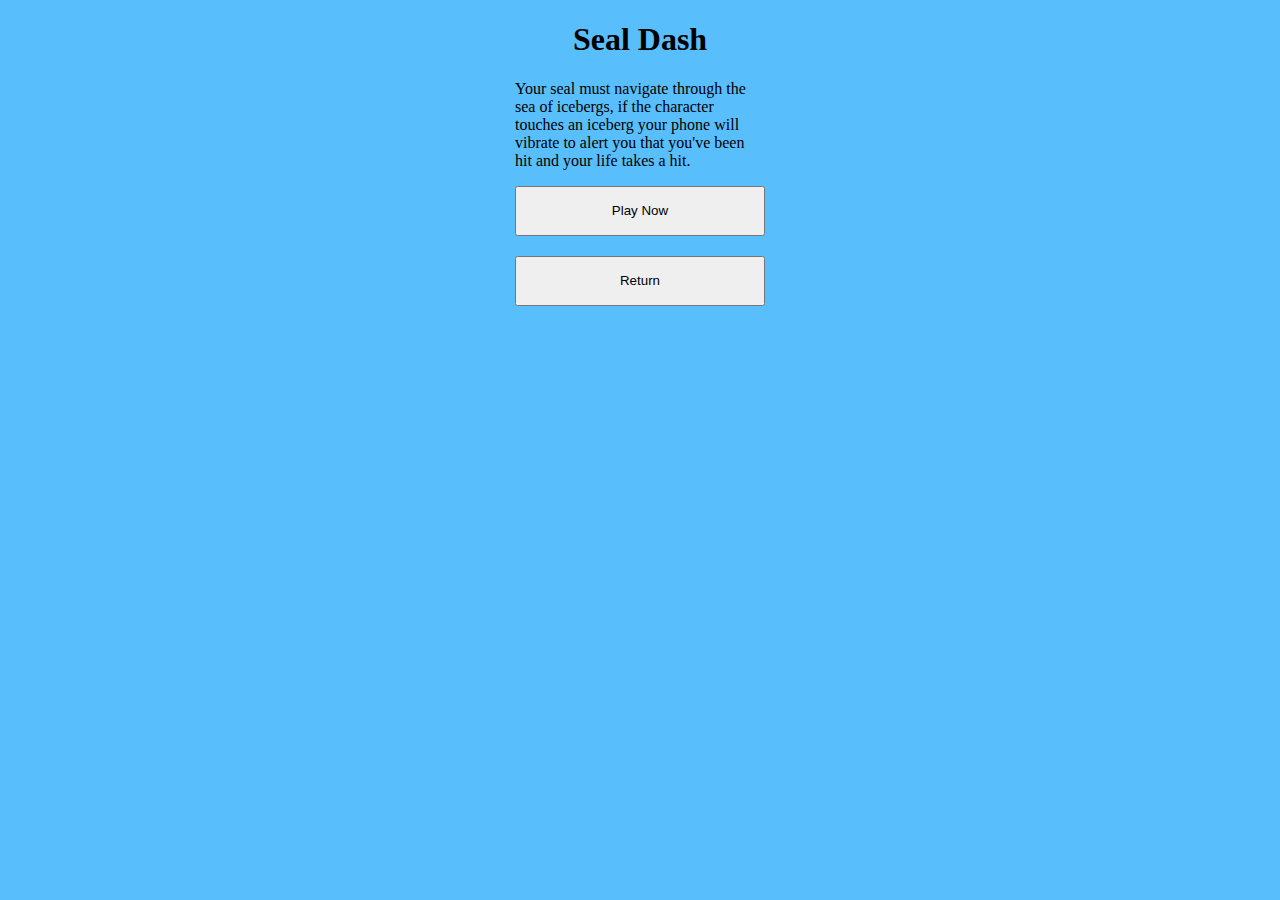
==== rules.html @ 97582a6c "added basic pgb file" ====
<!DOCTYPE html>
<html>
<head>
<title>Contacts Example</title>
<link rel="stylesheet" type="text/css" href="css/style.css">
<script type="text/javascript" charset="utf-8" src="cordova.js"></script>
<script type="text/javascript" charset="utf-8" src="js/main.js"></script>
</head>

<body class="bg">
	<div class="center">
		<div class="title">
	    	<h1>Seal Dash</h1>
	    </div>
	    <p>Your seal must navigate through the sea of icebergs, if the character
	    	touches an iceberg your phone will vibrate to alert you that you've been hit 
	    	and your life takes a hit.</p>
	 	<a href="seal-game.html"><button>Play Now</button></a>
	    <a href="index.html"><button>Return</button></a>
	</div>
</body>
</html>
---- css/style.css ----
.center { 
	position:relative; 
	display:block; 
	margin-left:auto; 
	margin-right:auto; 
	width: 250px;
}

h1 {
	text-align: center;
}

.bg{
	background-color: #58BEFC;
}

button {
	width: 100%;
	height: 50px;
	margin-bottom: 20px;
}

#char {
	height: 70px;
	width: 30px;
	position: absolute;
	bottom: 10px;
}

#char img {
	width: 100%;
	height: 100%;
}

.game-screen {
	position: relative;
	height: 500px;
}
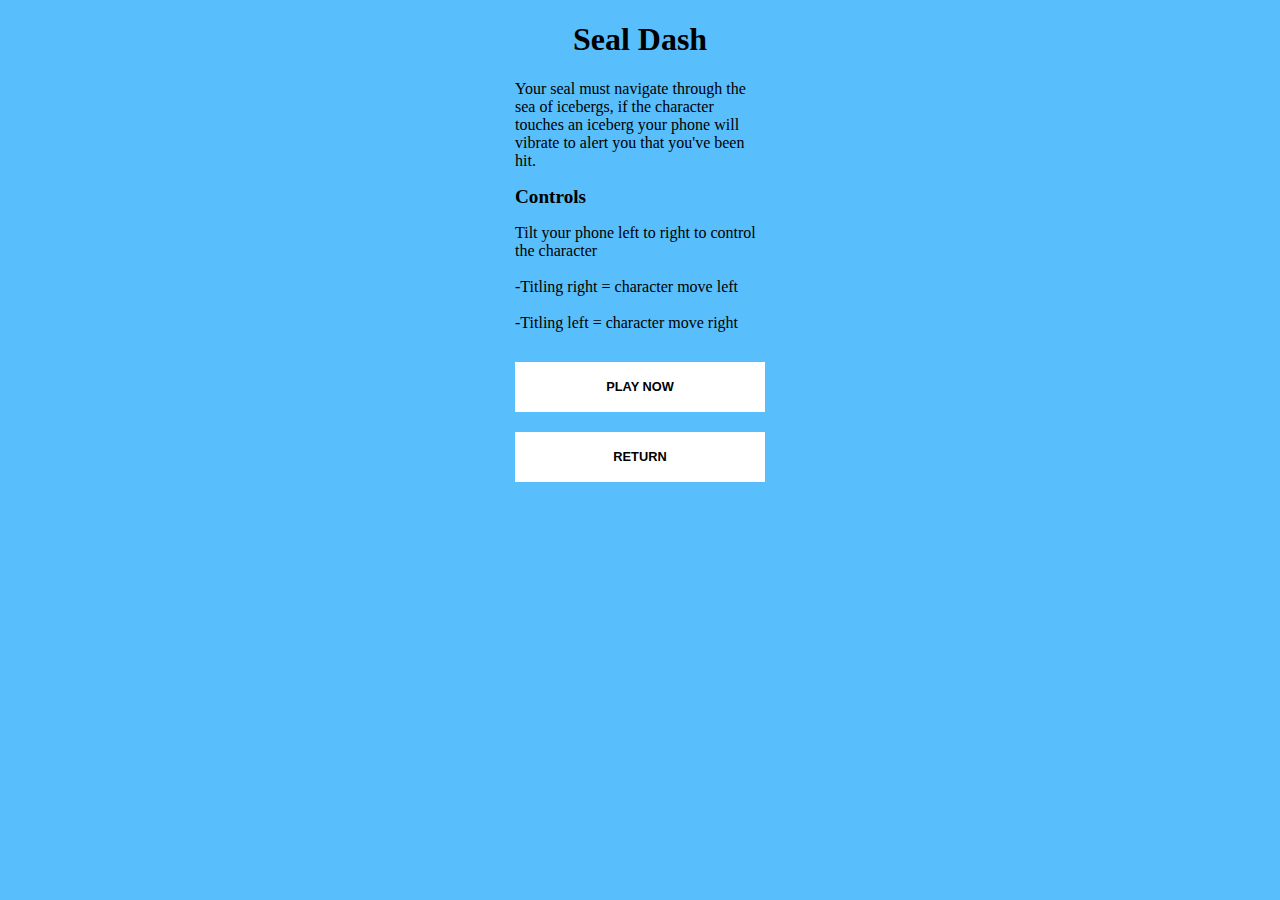
==== commit df5e33e4: "updated rules page" ====
--- a/rules.html
+++ b/rules.html
@@ -1,22 +1,28 @@
-<!DOCTYPE html>
-<html>
-<head>
-<title>Contacts Example</title>
-<link rel="stylesheet" type="text/css" href="css/style.css">
-<script type="text/javascript" charset="utf-8" src="cordova.js"></script>
-<script type="text/javascript" charset="utf-8" src="js/main.js"></script>
-</head>
-
-<body class="bg">
-	<div class="center">
-		<div class="title">
-	    	<h1>Seal Dash</h1>
-	    </div>
-	    <p>Your seal must navigate through the sea of icebergs, if the character
-	    	touches an iceberg your phone will vibrate to alert you that you've been hit 
-	    	and your life takes a hit.</p>
-	 	<a href="seal-game.html"><button>Play Now</button></a>
-	    <a href="index.html"><button>Return</button></a>
-	</div>
-</body>
+<!DOCTYPE html>
+<html>
+<head>
+<title>Contacts Example</title>
+<link rel="stylesheet" type="text/css" href="css/style.css">
+<script type="text/javascript" charset="utf-8" src="cordova.js"></script>
+<script type="text/javascript" charset="utf-8" src="js/main.js"></script>
+</head>
+
+<body class="bg">
+	<div class="center">
+		<div class="title">
+	    	<h1>Seal Dash</h1>
+	    </div>
+	    <div class="rules">
+		    <p> Your seal must navigate through the sea of icebergs, if the character
+		    	touches an iceberg your phone will vibrate to alert you that you've been hit.</p>
+		    <h2>Controls</h2>
+		    <p>Tilt your phone left to right to control the character
+		    	<br></br>-Titling right = character move left
+		    	<br><br>-Titling left = character move right
+		    </p>
+		</div>
+	 	<a href="seal-game.html"><button>Play Now</button></a>
+	    <a href="index.html"><button>Return</button></a>
+	</div>
+</body>
 </html>--- a/css/style.css
+++ b/css/style.css
@@ -1,38 +1,57 @@
-.center { 
-	position:relative; 
-	display:block; 
-	margin-left:auto; 
-	margin-right:auto; 
-	width: 250px;
-}
-
-h1 {
-	text-align: center;
-}
-
-.bg{
-	background-color: #58BEFC;
-}
-
-button {
-	width: 100%;
-	height: 50px;
-	margin-bottom: 20px;
-}
-
-#char {
-	height: 70px;
-	width: 30px;
-	position: absolute;
-	bottom: 10px;
-}
-
-#char img {
-	width: 100%;
-	height: 100%;
-}
-
-.game-screen {
-	position: relative;
-	height: 500px;
+body {
+	margin: 0;
+}
+
+.center { 
+	position:relative; 
+	display:block; 
+	margin-left:auto; 
+	margin-right:auto; 
+	width: 250px;
+}
+
+h1 {
+	text-align: center;
+}
+
+.bg{
+	background-color: #58BEFC;
+}
+
+button {
+	width: 100%;
+	height: 50px;
+	margin-bottom: 20px;
+}
+
+#char {
+	height: 70px;
+	width: 30px;
+	position: absolute;
+	bottom: 10px;
+}
+
+#char img {
+	width: 100%;
+	height: 100%;
+}
+
+canvas {
+	position: relative;
+}
+
+.rules h2 {
+	font-size: 1.2em;
+}
+
+.rules {
+	margin-bottom: 30px;
+}
+
+button {
+	border: none;
+	background-color: #ffffff;
+	font-size: 0.8em;
+	text-transform: uppercase;
+	font-weight: bold;
 }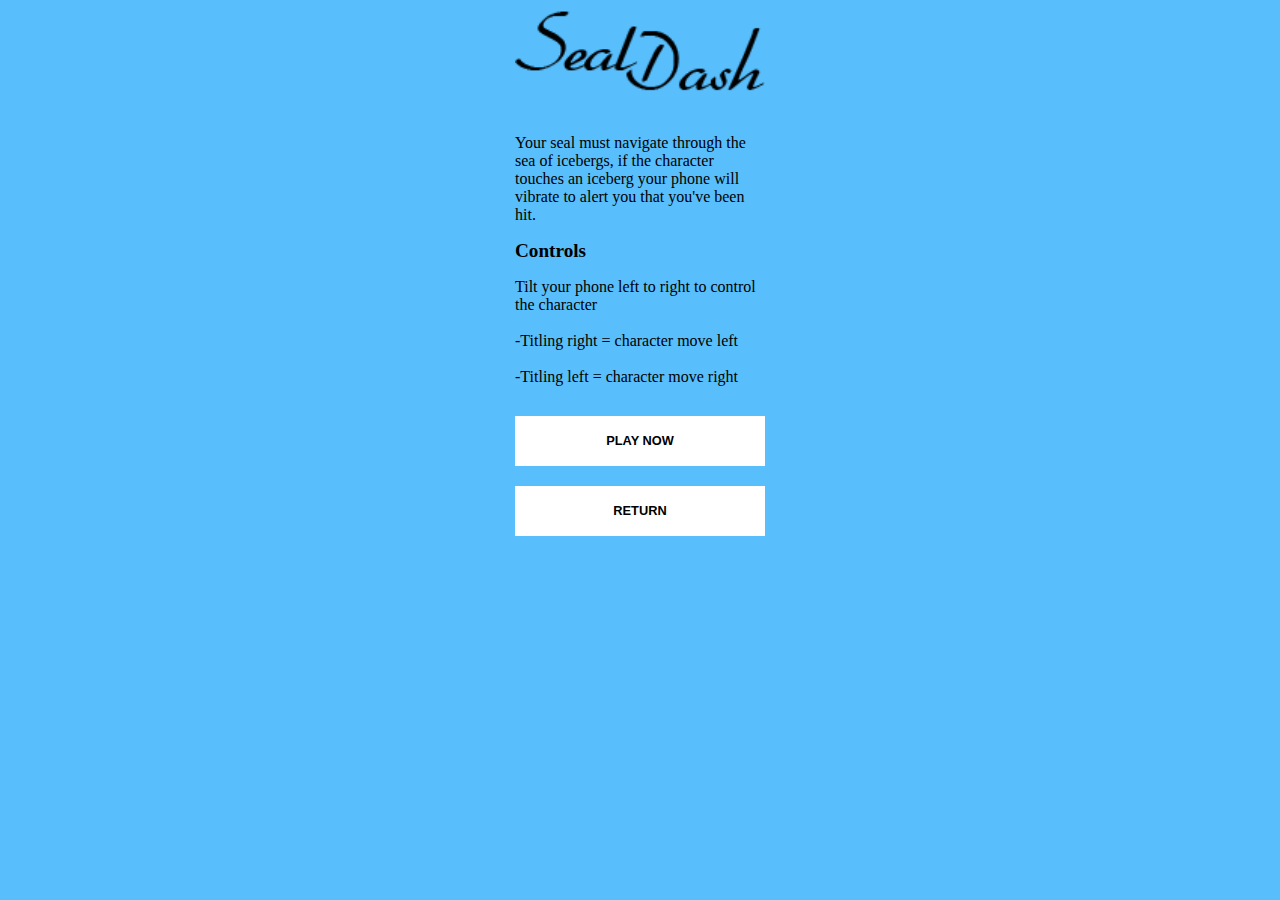
==== commit 53d46986: "seal images" ====
--- a/rules.html
+++ b/rules.html
@@ -10,7 +10,7 @@
 <body class="bg">
 	<div class="center">
 		<div class="title">
-	    	<h1>Seal Dash</h1>
+	    	<img src="img/seal-logo.png"/>
 	    </div>
 	    <div class="rules">
 		    <p> Your seal must navigate through the sea of icebergs, if the character
--- a/css/style.css
+++ b/css/style.css
@@ -31,6 +31,14 @@
 	bottom: 10px;
 }
 
+.title {
+	padding-top: 10px;
+}
+
+.title img {
+	width: 100%;
+}
+
 #char img {
 	width: 100%;
 	height: 100%;
@@ -54,4 +62,8 @@
 	font-size: 0.8em;
 	text-transform: uppercase;
 	font-weight: bold;
+}
+
+.seal-image {
+	margin-bottom: 30px;
 }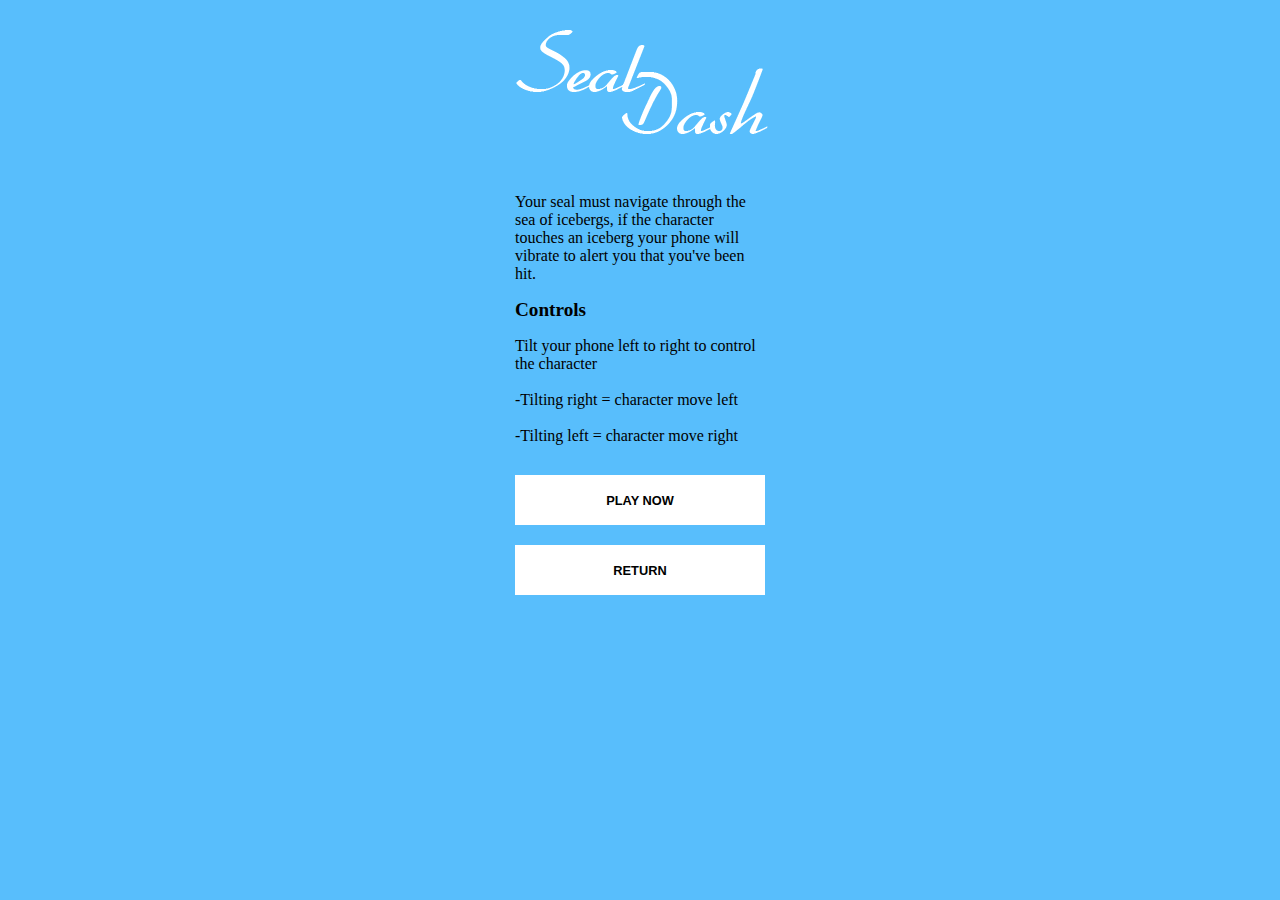
==== commit e4487a87: "seal placement" ====
--- a/rules.html
+++ b/rules.html
@@ -17,8 +17,8 @@
 		    	touches an iceberg your phone will vibrate to alert you that you've been hit.</p>
 		    <h2>Controls</h2>
 		    <p>Tilt your phone left to right to control the character
-		    	<br></br>-Titling right = character move left
-		    	<br><br>-Titling left = character move right
+		    	<br></br>-Tilting right = character move left
+		    	<br><br>-Tilting left = character move right
 		    </p>
 		</div>
 	 	<a href="seal-game.html"><button>Play Now</button></a>
--- a/css/style.css
+++ b/css/style.css
@@ -32,20 +32,14 @@
 }
 
 .title {
-	padding-top: 10px;
+	padding-top: 30px;
+	width: 100%;
+	max-width: 250px;
+	margin-bottom: 30px;
 }
 
-.title img {
+.seal-image img {
 	width: 100%;
-}
-
-#char img {
-	width: 100%;
-	height: 100%;
-}
-
-canvas {
-	position: relative;
 }
 
 .rules h2 {
